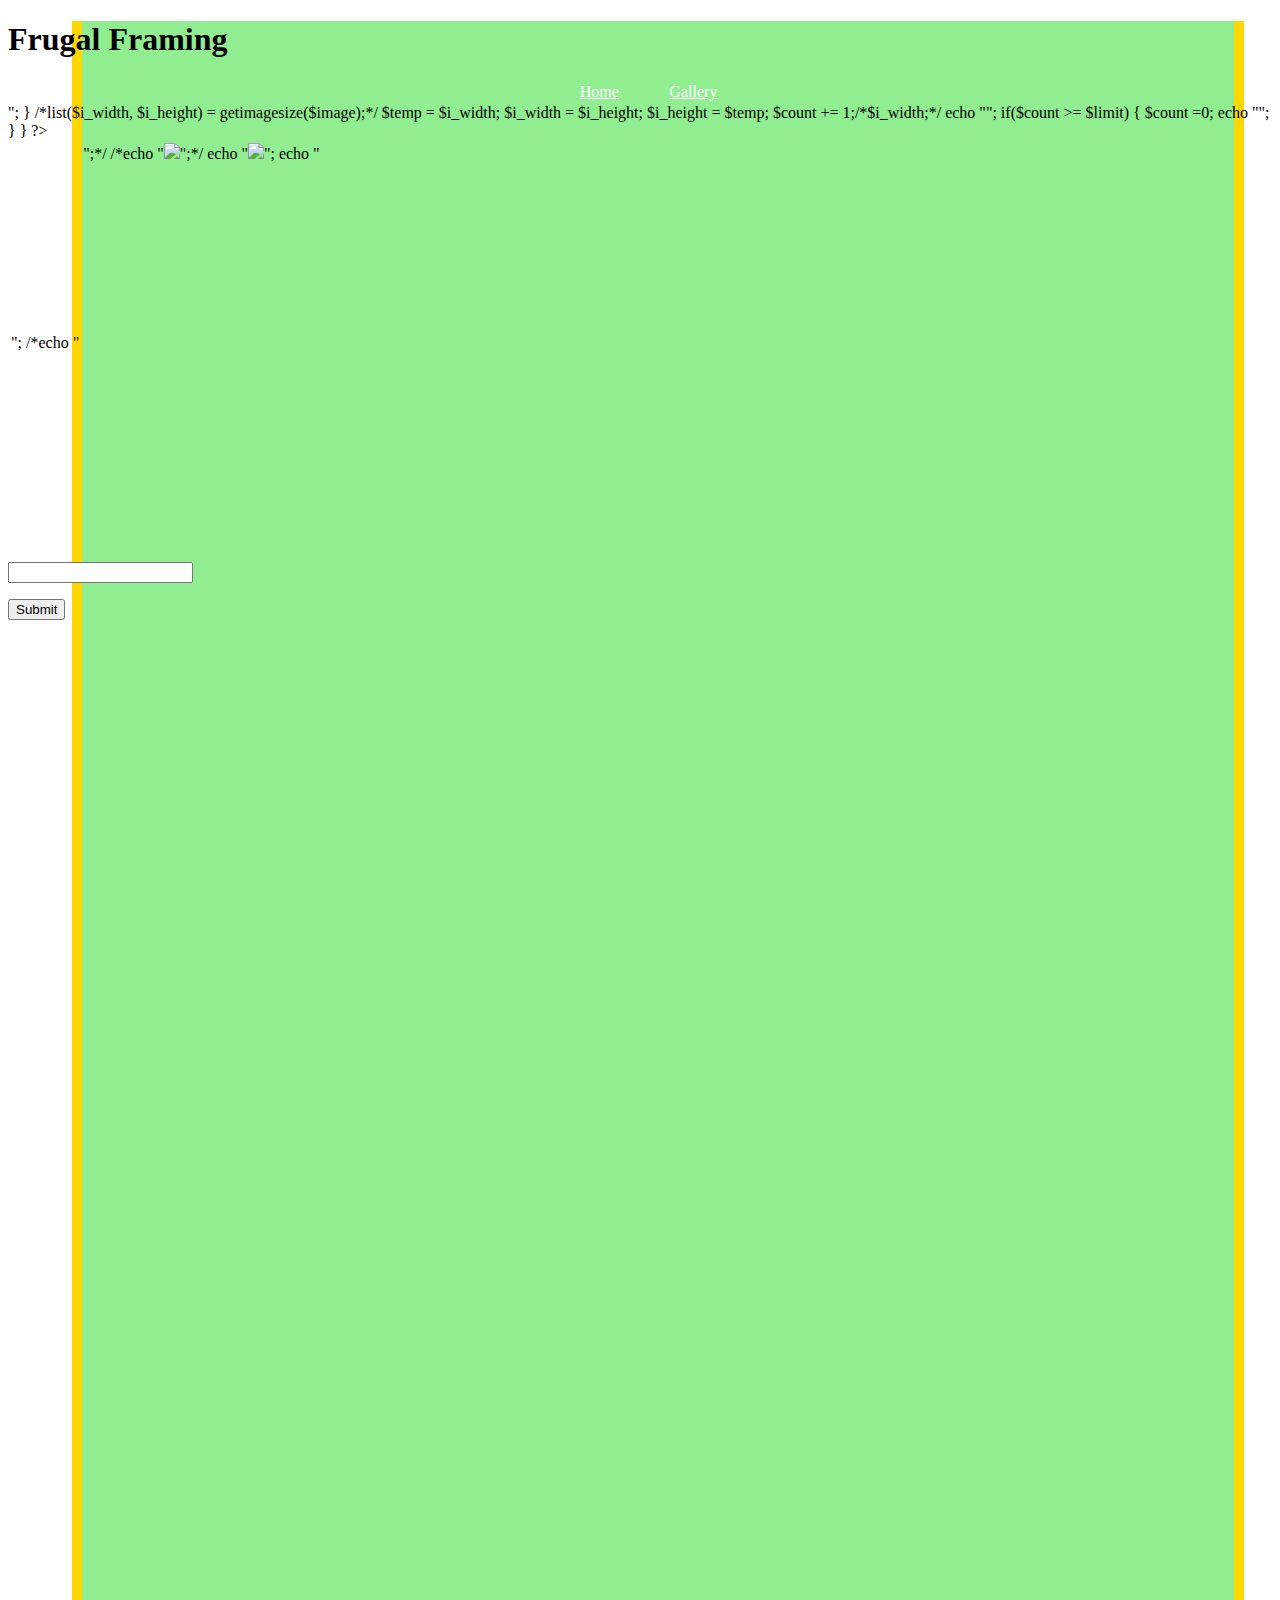
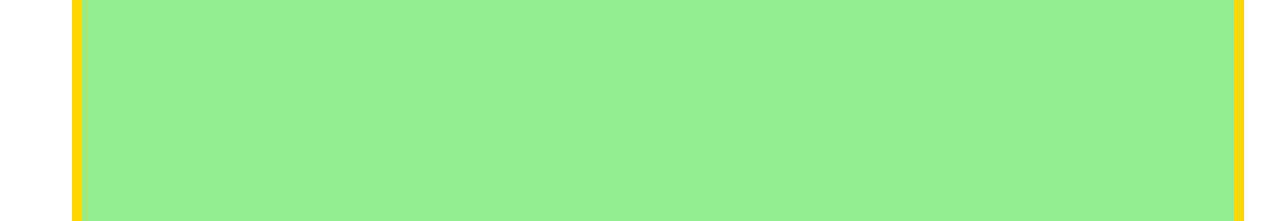
==== Search_Page.html @ 941f4ee1 "Adding all html files" ====
﻿<!DOCTYPE html>
<html xmlns="http://www.w3.org/1999/xhtml">
<head>
    <title>Frugal Framing</title>
    <link rel="stylesheet" type="text/css" href="StyleSheet.css" >
</head>
<body>    
    <div style = "position:absolute;margin-left:5%;background-color:lightgreen; border-left:10px solid gold;border-right:10px solid gold;height:200%;width:90%;z-index:-1;">
    </div>
    <h1>Frugal Framing</h1>    
    <table style="width:200px; margin-left:45%;">
        <tr>
            <td><div>
                <a href="index.html" style="color:white">
                    Home
                </a>
            </div></td>
            <td><div>
                <a href="Search_Page.html" style="color:white">
                    Gallery
                </a>
            </div></td>
        </tr>
    </table>
    <table>
        <?php
            $directory ="pics\\";
            $images =  array_merge(glob($directory . "*.png"), glob($directory . "*.jpg"));
            $count = 0;
            $limit = 4;
            $i_width = 400;
            $i_height = 320;
            $temp = 0;
            foreach($images as $image)
            {
                if($count == 0)
                {
                    echo "<tr>";
                }
                /*list($i_width, $i_height) = getimagesize($image);*/
                $temp = $i_width;
                $i_width = $i_height;
                $i_height = $temp;
                
                $count += 1;/*$i_width;*/
                echo "<td><div style=\"width:".$i_width."px;height:".$i_height."px;\"><p2>";
                /*echo "<td><div style=\"width:320px;height:400px;\"><p2>";*/
                /*echo "<img src=" . $image ." style=\"width:320px;height:400px;\"/>";*/
                echo "<img src=" . $image ." style=\"width:".$i_width."px;height:".$i_height."px;\"/>";
                echo "<p2></div></td>";
           
                if($count >= $limit)
                {
                    $count =0;
                    echo "</tr>";
                }
            }
        ?>
    </table>
    <p>
        <input type="text" name="Input_1" />
    </p>
    <input type="submit" value="Submit" />

</body>
</html>
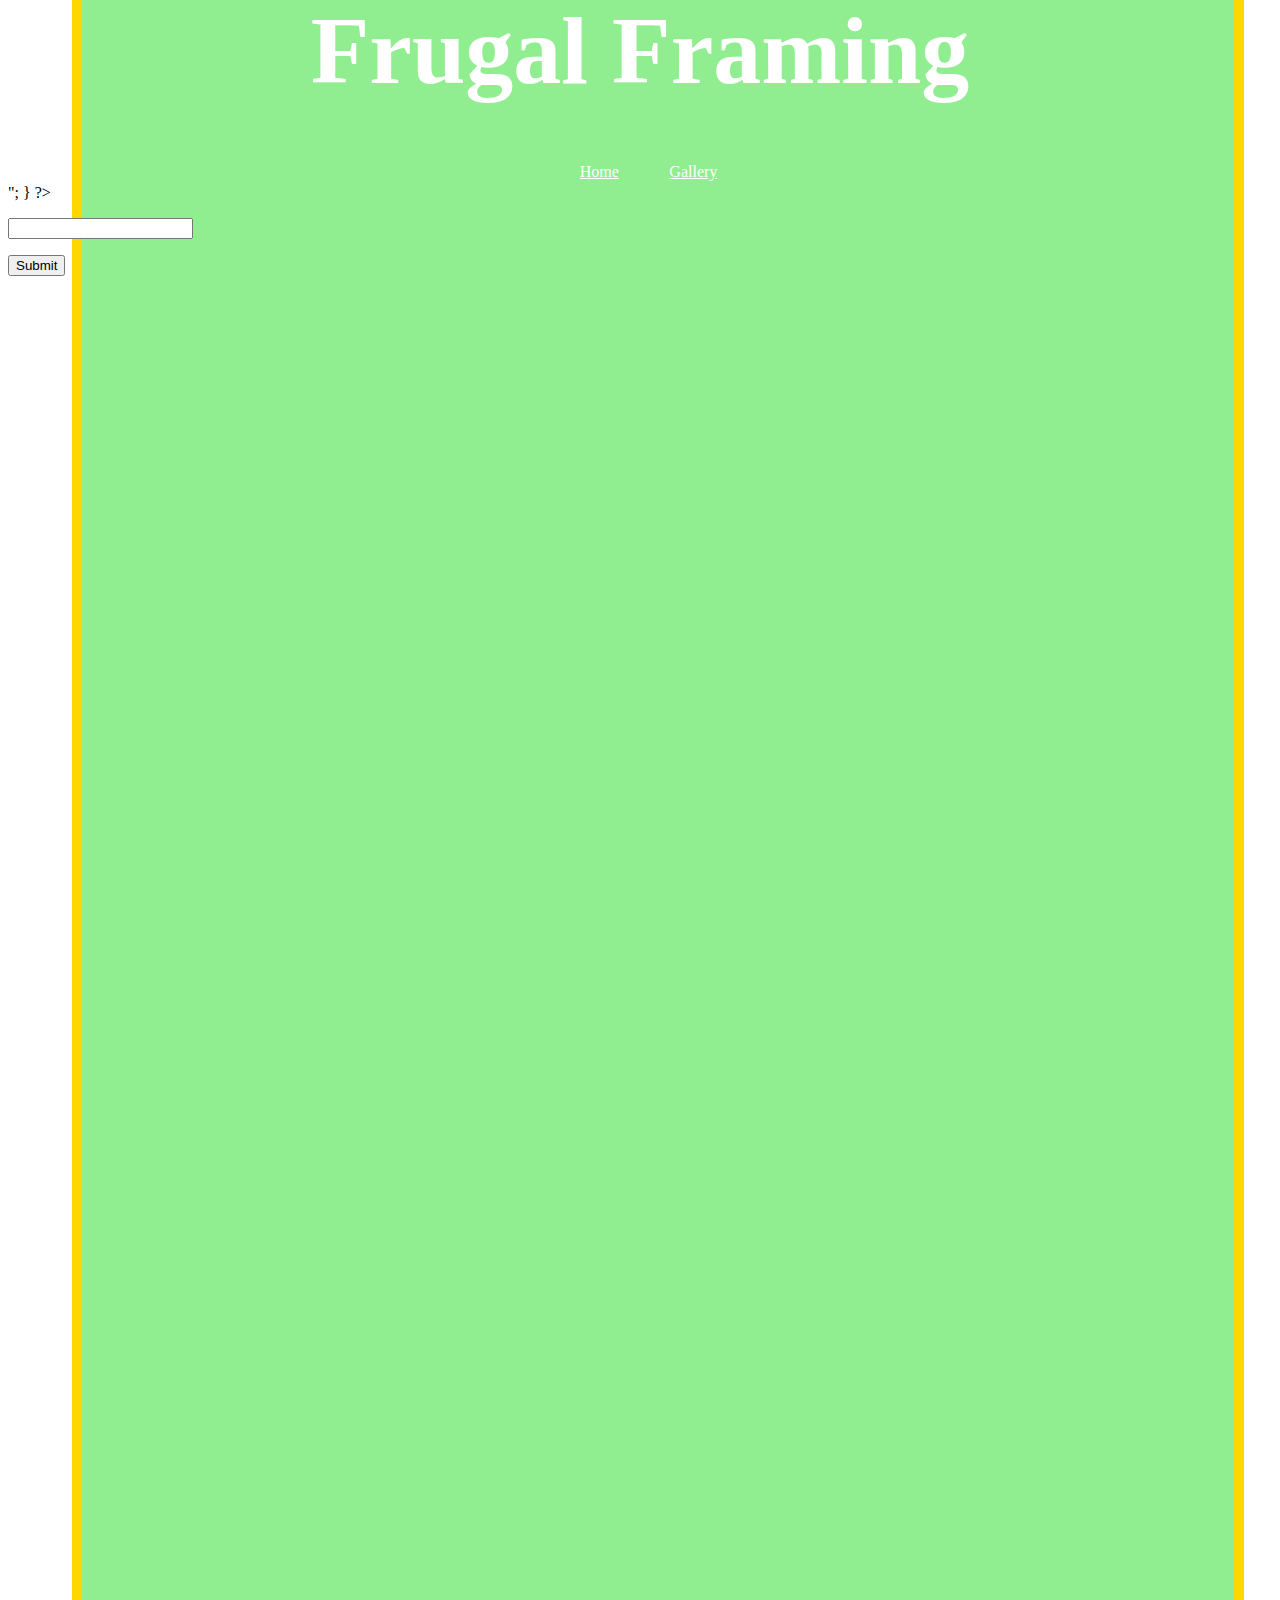
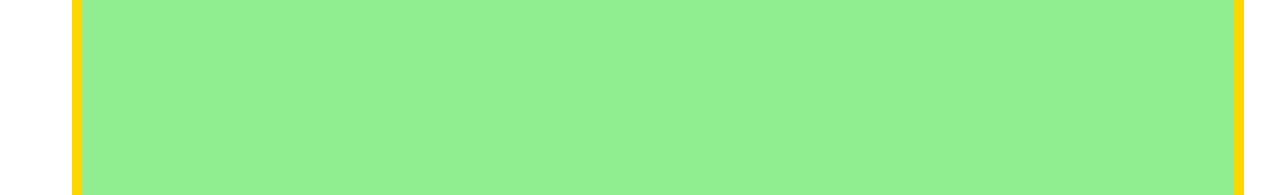
==== commit bb457c69: "Modifying website to use the mysql database" ====
--- a/Search_Page.html
+++ b/Search_Page.html
@@ -24,37 +24,58 @@
     </table>
     <table>
         <?php
-            $directory ="pics\\";
-            $images =  array_merge(glob($directory . "*.png"), glob($directory . "*.jpg"));
-            $count = 0;
-            $limit = 4;
-            $i_width = 400;
-            $i_height = 320;
-            $temp = 0;
-            foreach($images as $image)
-            {
-                if($count == 0)
-                {
-                    echo "<tr>";
-                }
-                /*list($i_width, $i_height) = getimagesize($image);*/
-                $temp = $i_width;
-                $i_width = $i_height;
-                $i_height = $temp;
-                
-                $count += 1;/*$i_width;*/
-                echo "<td><div style=\"width:".$i_width."px;height:".$i_height."px;\"><p2>";
-                /*echo "<td><div style=\"width:320px;height:400px;\"><p2>";*/
-                /*echo "<img src=" . $image ." style=\"width:320px;height:400px;\"/>";*/
-                echo "<img src=" . $image ." style=\"width:".$i_width."px;height:".$i_height."px;\"/>";
-                echo "<p2></div></td>";
-           
-                if($count >= $limit)
-                {
-                    $count =0;
-                    echo "</tr>";
-                }
-            }
+        $directory ="pics\\";
+        $images =  array_merge(glob($directory . "*.png"), glob($directory . "*.jpg"));
+        $count = 0;
+        $limit = 4;
+        $i_width = 400;
+        $i_height = 320;
+        $temp = 0;
+
+        include("../exclude/connection.php");
+
+        $query ="SELECT name, location, width, height FROM gallery";
+
+        $response =@mysqli_query($dbc, $query);
+
+        while($row = mysqli_fetch_array($response))
+        {
+        $temp = $i_width;
+        $i_width = $i_height;
+        $i_height = $temp;
+        <!--
+                    echo "<td><div>";
+                <!--echo "<img src=" . $image ." style=\"width:".$i_width."px;height:".$i_height."px;\"/>";
+                echo "<img src=".location ." style=\"width:". width ."px; height:".height."px;\" />";
+        echo "</div></td>";-->
+        }
+
+        <!--
+         $temp = 0;
+         foreach($images as $image)
+         {
+             if($count == 0)
+             {
+                 echo "<tr>";
+             }
+             /*list($i_width, $i_height) = getimagesize($image);*/
+             $temp = $i_width;
+             $i_width = $i_height;
+             $i_height = $temp;
+
+             $count += 1;/*$i_width;*/
+             echo "<td><div style=\"width:".$i_width."px;height:".$i_height."px;\"><p2>";
+             /*echo "<td><div style=\"width:320px;height:400px;\"><p2>";*/
+             /*echo "<img src=" . $image ." style=\"width:320px;height:400px;\"/>";*/
+             echo "<img src=" . $image ." style=\"width:".$i_width."px;height:".$i_height."px;\"/>";
+             echo "<p2></div></td>";
+
+             if($count >= $limit)
+             {
+                 $count =0;
+                 echo "</tr>";
+             }
+         }-->
         ?>
     </table>
     <p>
--- a/StyleSheet.css
+++ b/StyleSheet.css
@@ -0,0 +1,47 @@
+﻿body {
+    background-image:url("pics/gcdw.jpg");
+}
+
+h1{
+    margin-top:-1%;
+    color: white;
+    text-align: center;
+    font-size: 600%;
+    font-family:'Comic Sans MS';
+    height:100px;
+}
+
+h6 {
+    color: white;
+    position:absolute;
+    left:32%;
+    top:2%;
+    font-size: 300%;
+    font-family:'Comic Sans MS';
+}
+
+p1{
+    color:blue;
+    border:5px solid blue;
+    margin:0px;
+}
+
+table
+{
+    margin-left:7%;
+}
+
+head
+{
+}
+
+div 
+{
+    
+}
+
+p2
+{
+    display:block;
+    text-align:center;
+}